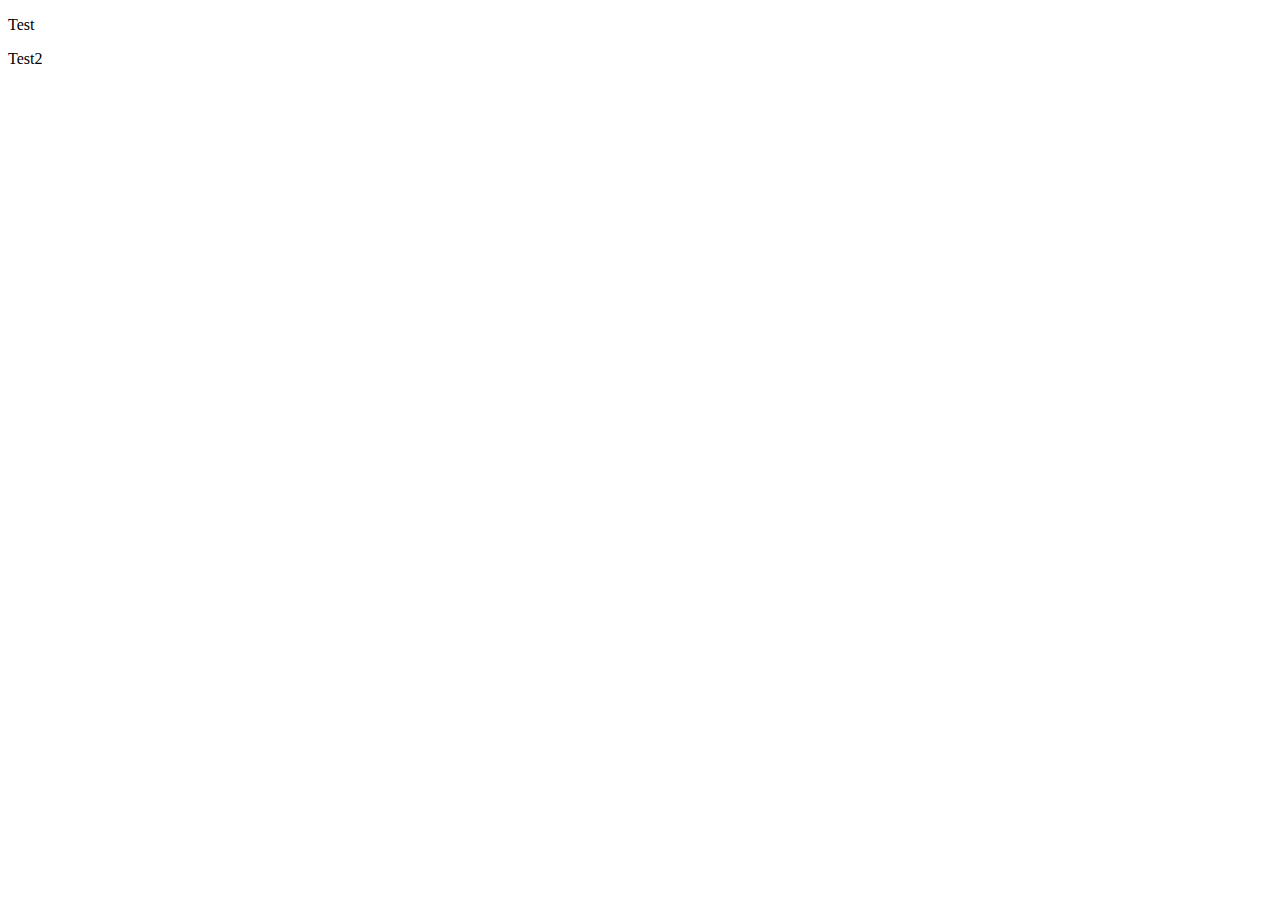
==== index.html @ e4756d26 "Create index.html" ====
<!doctype html>
<html>
<head>
  <title>Page Title</title>
	<meta http-equiv="Content-Type" content="text/html; charset=utf-8" />
	<meta http-equiv="X-UA-Compatible" content="IE=8" />
</head>
<body>
    <p>Test</p>
    <p>Test2</p>
</body>
</html>
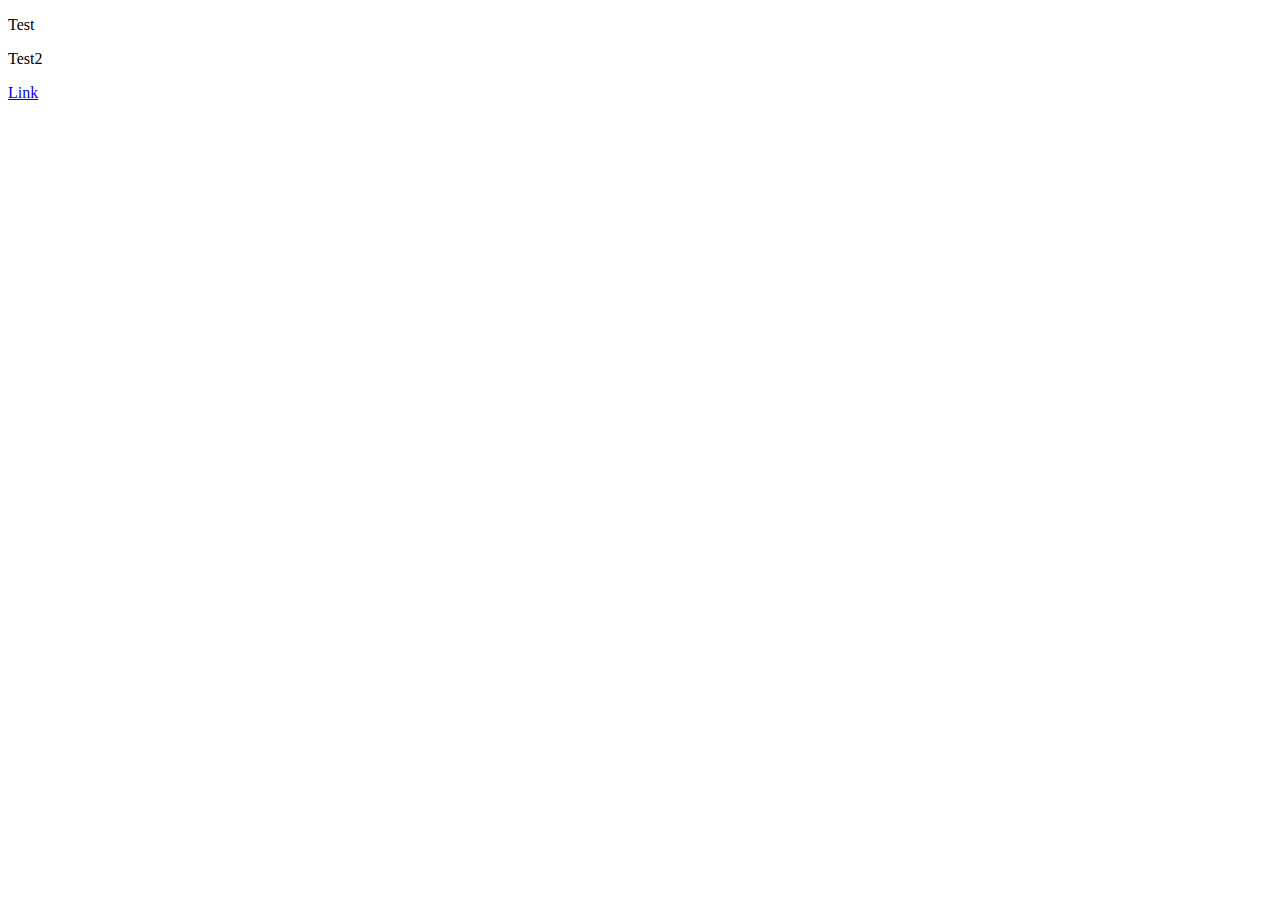
==== commit b90c093c: "Update index.html" ====
--- a/index.html
+++ b/index.html
@@ -8,5 +8,6 @@
 <body>
     <p>Test</p>
     <p>Test2</p>
+    <a href="http://htmlpreview.github.io/?https://github.com/carcarc/html/blob/master/index.html">Link</a>
 </body>
 </html>
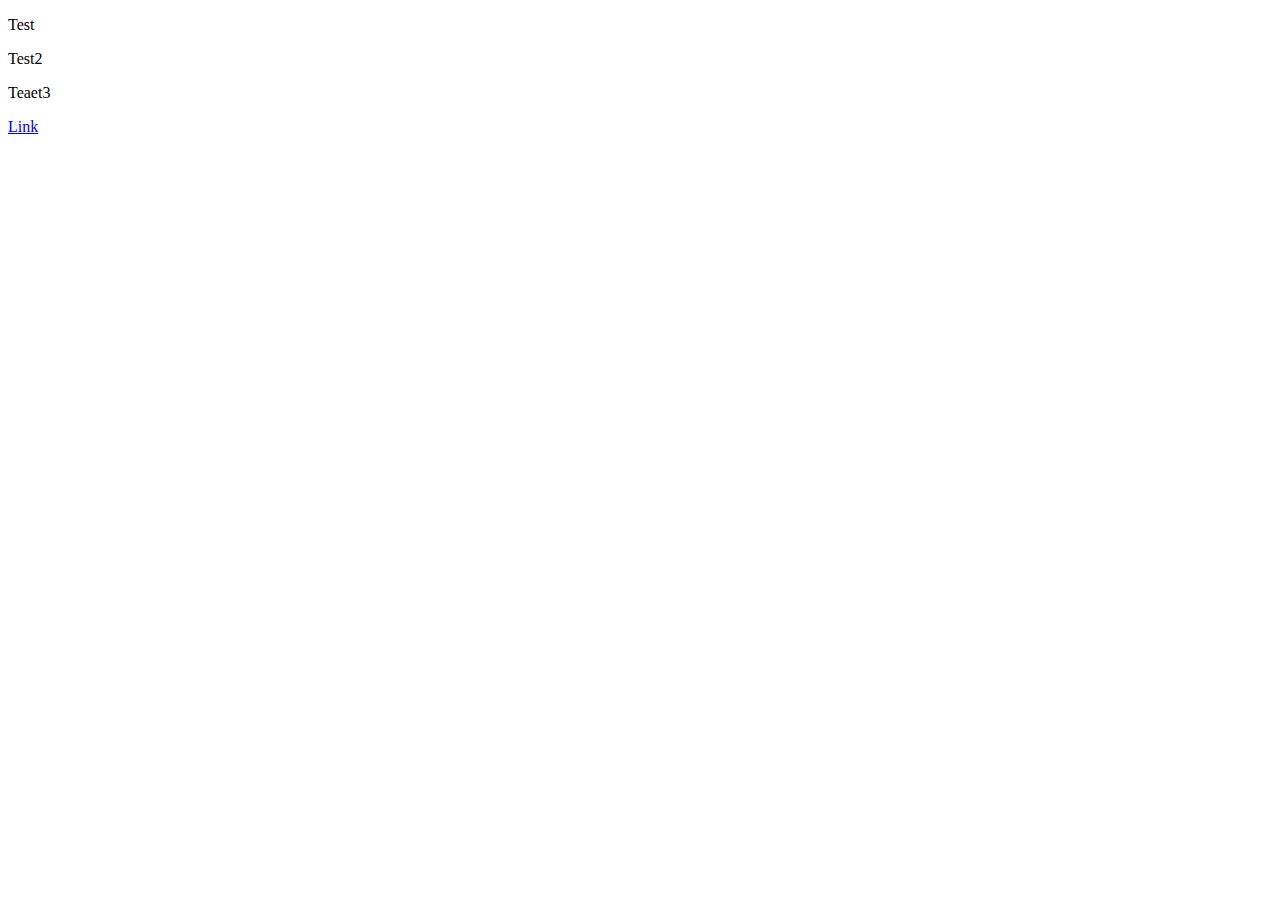
==== commit 71ae464e: "Update index.html" ====
--- a/index.html
+++ b/index.html
@@ -8,6 +8,7 @@
 <body>
     <p>Test</p>
     <p>Test2</p>
+    <p>Teaet3</p>
     <a href="http://htmlpreview.github.io/?https://github.com/carcarc/html/blob/master/index.html">Link</a>
 </body>
 </html>
